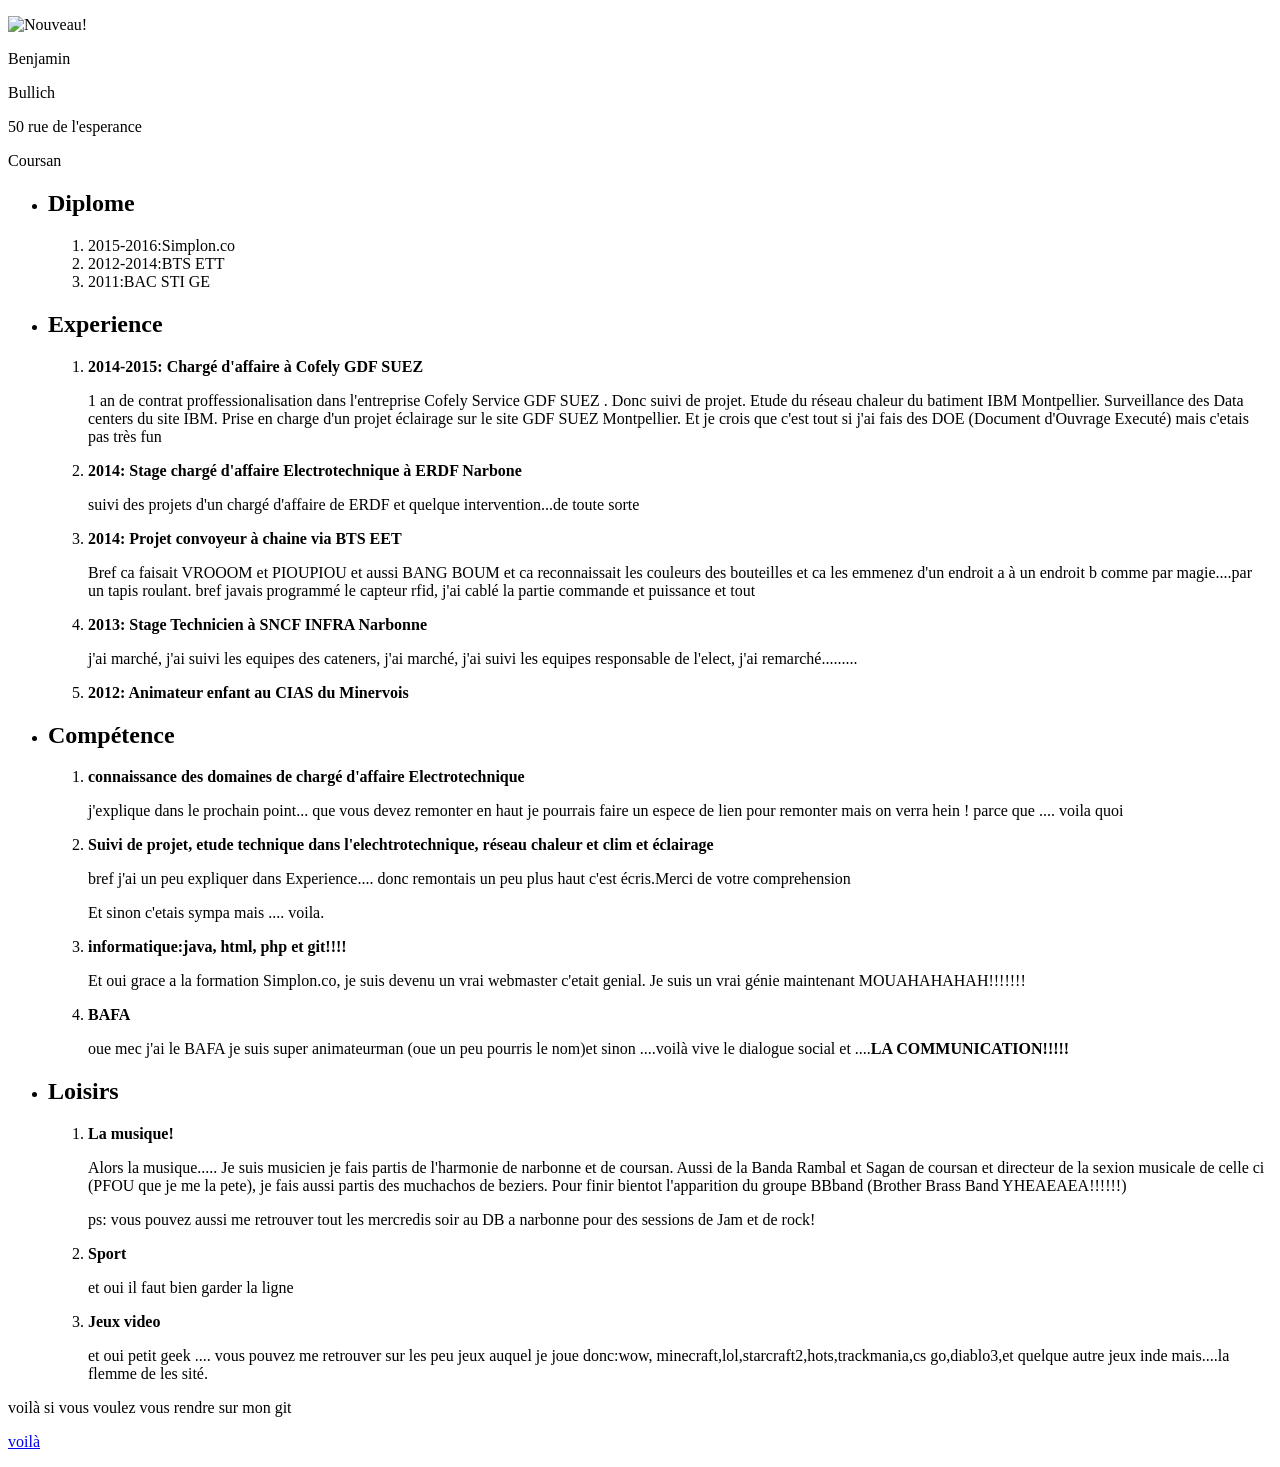
==== CV.html @ 95a1dc60 "premier g" ====
<!doctype html>
	<html lang="fr">
		<head>
		<link rel="stylesheet" href="CVstyle.css" />
		<meta charset="UTF-8"/>
			<title>Benjamin Bullich</title>
		
		</head>
		
		<body>
			<header>
			<p class="flotte">
			<img src="http://www.webmarketing-com.com/wp-content/uploads/2012/10/Panda-+-lapin-copie.jpg" alt="Nouveau!" />
			</p>
			<p>Benjamin</p>
			<p>Bullich</p>
			<p>50 rue de l'esperance</p>
			<p>Coursan</p>
			</header>
			
			<article>
			<ul>
				<li> <h2> Diplome </h2> </li>
					<ol>
						<li>2015-2016:Simplon.co</li>
						<li>2012-2014:BTS ETT</li>
						<li>2011:BAC STI GE </li>
					</ol>
				<li> <h2> Experience </h2> </li>
					<ol>
						<li><B>2014-2015: Chargé d'affaire à Cofely GDF SUEZ</B> </li>
						<p>1 an de contrat proffessionalisation dans l'entreprise Cofely Service GDF SUEZ . Donc suivi de projet. Etude du réseau chaleur du batiment IBM Montpellier. Surveillance des Data centers du site IBM. Prise en charge d'un projet éclairage sur le site GDF SUEZ Montpellier. Et je crois que c'est tout si j'ai fais des DOE (Document d'Ouvrage Executé) mais c'etais pas très fun</p>
					 
						<li><B>2014: Stage chargé d'affaire Electrotechnique à ERDF Narbone</B></li>
						<p>suivi des projets d'un chargé d'affaire de ERDF et quelque intervention...de toute sorte</p>
						<li><B>2014: Projet convoyeur à chaine via BTS EET</B></li>
						<p> Bref ca faisait VROOOM et PIOUPIOU et aussi BANG BOUM et ca reconnaissait les couleurs des bouteilles et ca les emmenez d'un endroit a à un endroit b comme par magie....par un tapis roulant. bref javais programmé le capteur rfid, j'ai cablé la partie commande et puissance et tout </p>
						<li><B>2013: Stage Technicien à SNCF INFRA Narbonne</B></li>
						<p>j'ai marché, j'ai suivi les equipes des cateners, j'ai marché, j'ai suivi les equipes responsable de l'elect, j'ai remarché.........</p>
						<li><B>2012: Animateur enfant au CIAS du Minervois</B></li>
					</ol>
				<li> <h2> Compétence </h2> </li>
					<ol>
						<li><B>connaissance des domaines de chargé d'affaire Electrotechnique</B></li>
						<p>j'explique dans le prochain point... que vous devez remonter en haut je pourrais faire un espece de lien pour remonter mais on verra hein ! parce que .... voila quoi</p>
						<li><B>Suivi de projet, etude technique dans l'elechtrotechnique, réseau chaleur et clim et éclairage</B></li>
						<p>bref j'ai un peu expliquer dans Experience.... donc remontais un peu plus haut c'est écris.Merci de votre comprehension</p>
						<p>Et sinon c'etais sympa mais .... voila.</p>
						<li><B>informatique:java, html, php et git!!!!</B></li>
						<p>Et oui grace a la formation Simplon.co, je suis devenu un vrai webmaster c'etait genial. Je suis un vrai génie maintenant MOUAHAHAHAH!!!!!!!</p>
						<li><B>BAFA</B></li>
						<p>oue mec j'ai le BAFA je suis super animateurman (oue un peu pourris le nom)et sinon ....voilà vive le dialogue social et ....<B>LA COMMUNICATION!!!!!</B></p>
						 
					</ol>
				<li> <h2>Loisirs </h2> </li>
					<ol>
						<li><B>La musique!</B></li>
						<p>Alors la musique..... Je suis musicien je fais partis de l'harmonie de narbonne et de coursan. Aussi de la Banda Rambal et Sagan de coursan et directeur de la sexion musicale de celle ci (PFOU que je me la pete), je fais aussi partis des muchachos de beziers. Pour finir bientot l'apparition du groupe BBband (Brother Brass Band YHEAEAEA!!!!!!)</p>
						<p>ps: vous pouvez aussi me retrouver tout les mercredis soir au DB a narbonne pour des sessions de Jam et de rock!</p>
						<li><B>Sport</B></li>
						<p>et oui il faut bien garder la ligne</p>
						<li><B>Jeux video</B></li>
						<p>et oui petit geek .... vous pouvez me retrouver sur les peu jeux auquel je joue donc:wow, minecraft,lol,starcraft2,hots,trackmania,cs go,diablo3,et quelque autre jeux inde mais....la flemme de les sité.</p>
					</ol>
			</ul>	
			</article>
			
				<footer>
					<p>voilà si vous voulez vous rendre sur mon git <a href="https://github.com/simplon-benjaminb.git"><p>voilà</p></a></p>
				</footer>
			</body>
		</html>
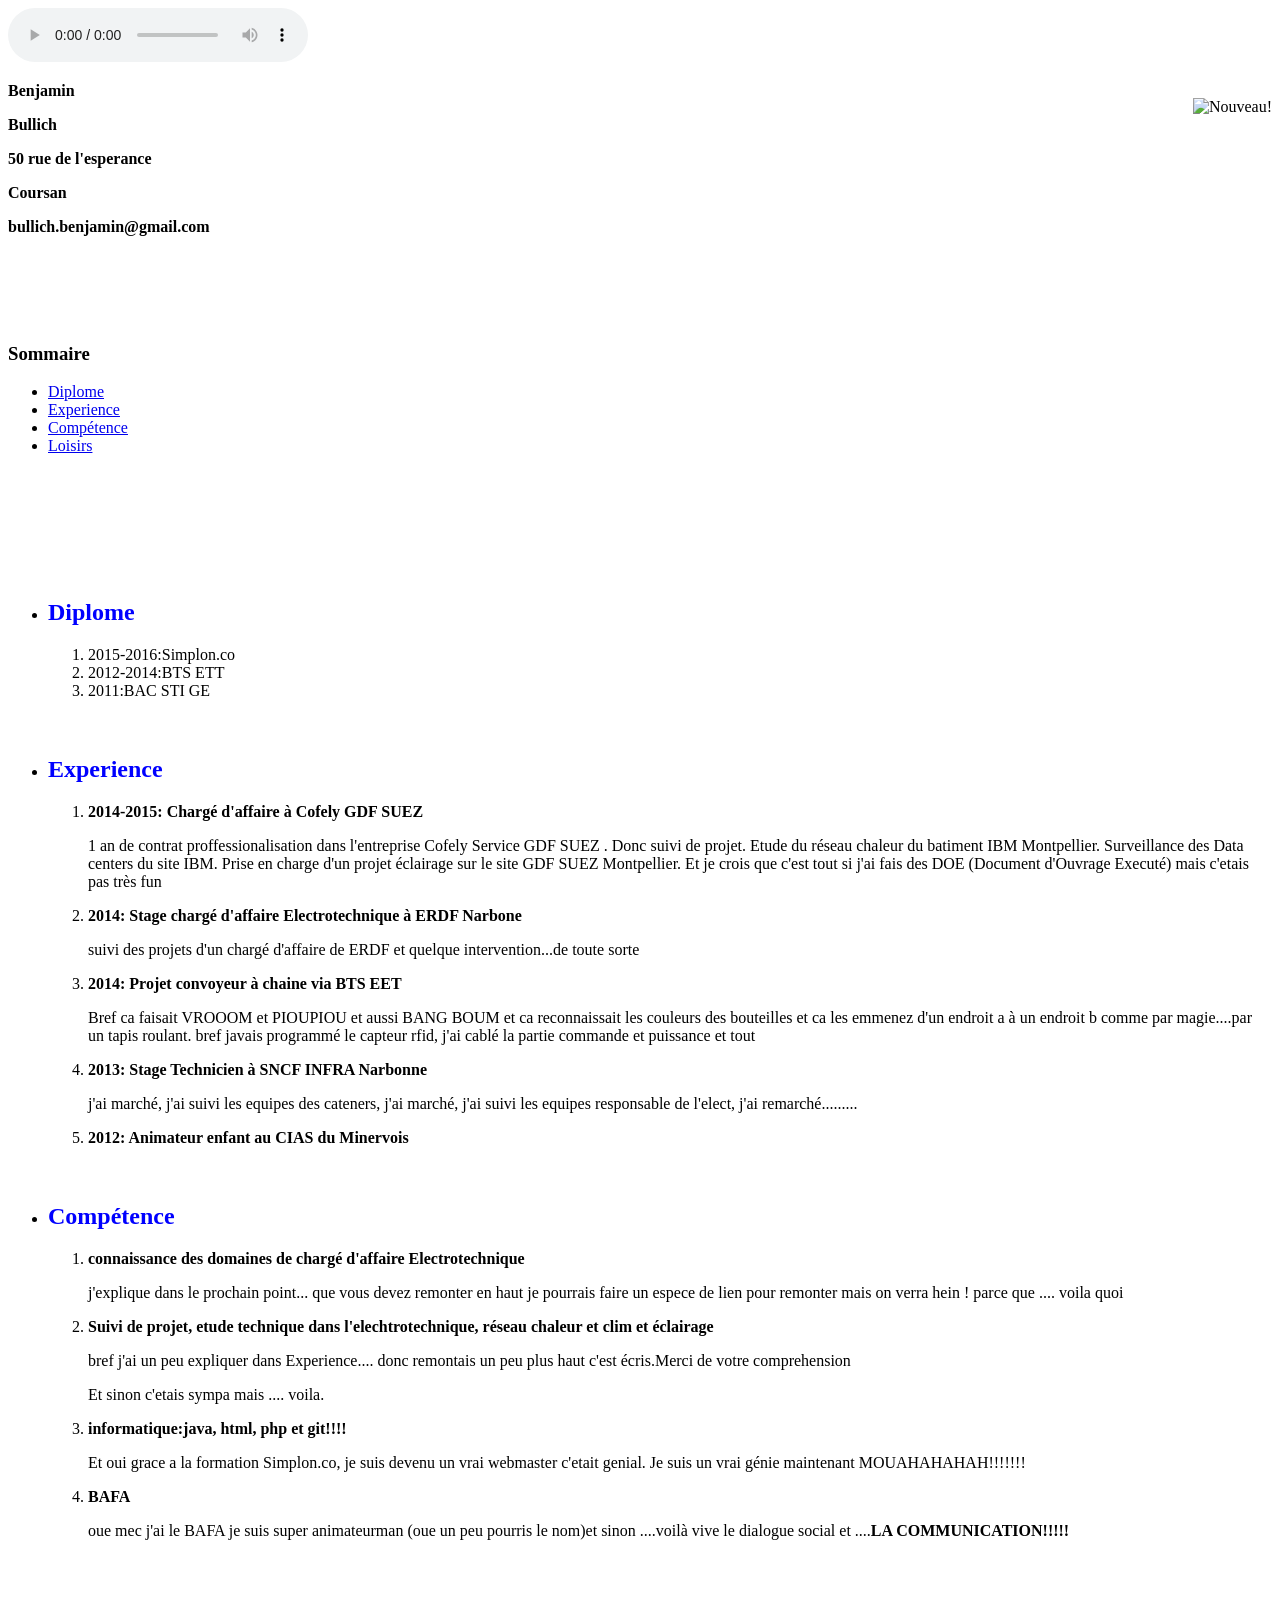
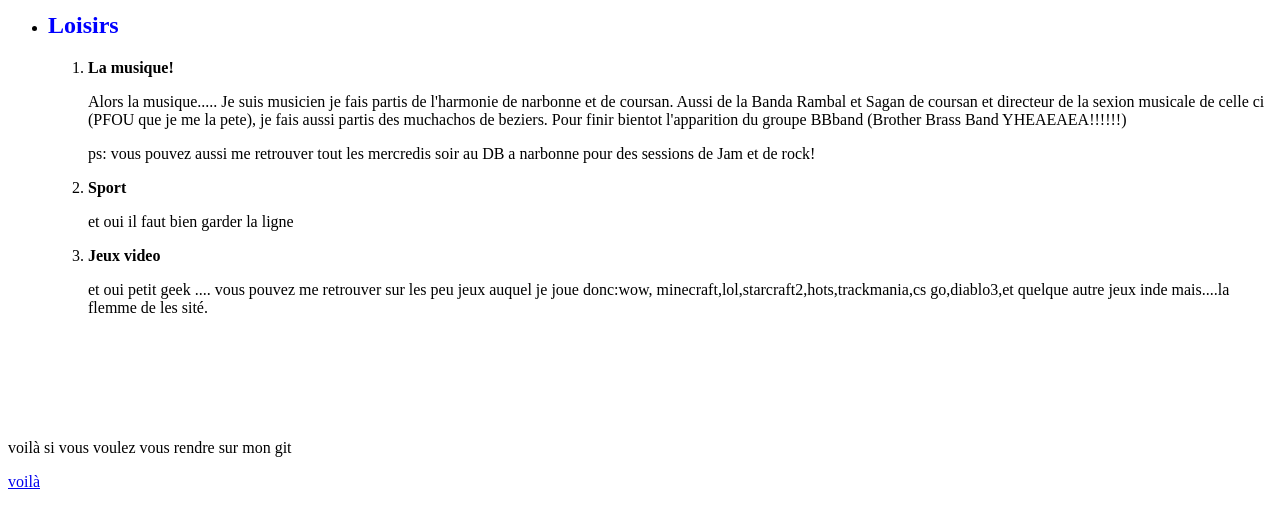
==== commit 90b1b0bb: "test son" ====
--- a/CV.html
+++ b/CV.html
@@ -4,7 +4,11 @@
 		<link rel="stylesheet" href="CVstyle.css" />
 		<meta charset="UTF-8"/>
 			<title>Benjamin Bullich</title>
-		
+		<audio autoplay controls="controls">
+		  <source src=" ./Star Wars Episode IV Soundtrack - Cantina Band.mp3" type="audio/mp3" />
+		   <!-- /home/ecodair/Bureau/CV/Star Wars Episode IV Soundtrack - Cantina Band.mp3 -->
+		    Votre navigateur n'est pas compatible
+		    </audio>
 		</head>
 		
 		<body>
@@ -12,21 +16,38 @@
 			<p class="flotte">
 			<img src="http://www.webmarketing-com.com/wp-content/uploads/2012/10/Panda-+-lapin-copie.jpg" alt="Nouveau!" />
 			</p>
-			<p>Benjamin</p>
+			<p><B>Benjamin</p>
 			<p>Bullich</p>
 			<p>50 rue de l'esperance</p>
 			<p>Coursan</p>
+			<p>bullich.benjamin@gmail.com</p></B>
 			</header>
 			
+			</br></br></br></br>
+			
+			<ref>
+			<div >
+			<p><h3>Sommaire</h3></p>
+			<ul>
+				<li><a href="#Diplome" > Diplome </a></li>
+				<li><a href="#Experience" > Experience </a></li>
+				<li><a href="#Compétence" > Compétence </a></li>
+				<li><a href="#Loisirs" > Loisirs </a></li>
+				
+			</ul>
+			</ref>
+			</div>
+			</br></br></br></br></br></br>
 			<article>
 			<ul>
-				<li> <h2> Diplome </h2> </li>
+				<li> <h2 id="Diplome">Diplome </h2> </li>
 					<ol>
 						<li>2015-2016:Simplon.co</li>
 						<li>2012-2014:BTS ETT</li>
 						<li>2011:BAC STI GE </li>
 					</ol>
-				<li> <h2> Experience </h2> </li>
+					</br></br>
+				<li>  <h2 id="Experience">Experience  </h2> </li>
 					<ol>
 						<li><B>2014-2015: Chargé d'affaire à Cofely GDF SUEZ</B> </li>
 						<p>1 an de contrat proffessionalisation dans l'entreprise Cofely Service GDF SUEZ . Donc suivi de projet. Etude du réseau chaleur du batiment IBM Montpellier. Surveillance des Data centers du site IBM. Prise en charge d'un projet éclairage sur le site GDF SUEZ Montpellier. Et je crois que c'est tout si j'ai fais des DOE (Document d'Ouvrage Executé) mais c'etais pas très fun</p>
@@ -39,7 +60,8 @@
 						<p>j'ai marché, j'ai suivi les equipes des cateners, j'ai marché, j'ai suivi les equipes responsable de l'elect, j'ai remarché.........</p>
 						<li><B>2012: Animateur enfant au CIAS du Minervois</B></li>
 					</ol>
-				<li> <h2> Compétence </h2> </li>
+					</br></br>
+				<li> <h2 id="Compétence">Compétence </h2> </li>
 					<ol>
 						<li><B>connaissance des domaines de chargé d'affaire Electrotechnique</B></li>
 						<p>j'explique dans le prochain point... que vous devez remonter en haut je pourrais faire un espece de lien pour remonter mais on verra hein ! parce que .... voila quoi</p>
@@ -51,8 +73,8 @@
 						<li><B>BAFA</B></li>
 						<p>oue mec j'ai le BAFA je suis super animateurman (oue un peu pourris le nom)et sinon ....voilà vive le dialogue social et ....<B>LA COMMUNICATION!!!!!</B></p>
 						 
-					</ol>
-				<li> <h2>Loisirs </h2> </li>
+					</ol></br></br>
+				<li> <h2 id="Loisirs">Loisirs </h2> </li>
 					<ol>
 						<li><B>La musique!</B></li>
 						<p>Alors la musique..... Je suis musicien je fais partis de l'harmonie de narbonne et de coursan. Aussi de la Banda Rambal et Sagan de coursan et directeur de la sexion musicale de celle ci (PFOU que je me la pete), je fais aussi partis des muchachos de beziers. Pour finir bientot l'apparition du groupe BBband (Brother Brass Band YHEAEAEA!!!!!!)</p>
@@ -64,6 +86,7 @@
 					</ol>
 			</ul>	
 			</article>
+			</br></br></br></br></br>
 			
 				<footer>
 					<p>voilà si vous voulez vous rendre sur mon git <a href="https://github.com/simplon-benjaminb.git"><p>voilà</p></a></p>
--- a/CVstyle.css
+++ b/CVstyle.css
@@ -0,0 +1,7 @@
+h2
+{
+	color: blue;
+}
+.flotte	{
+float:right;
+}
